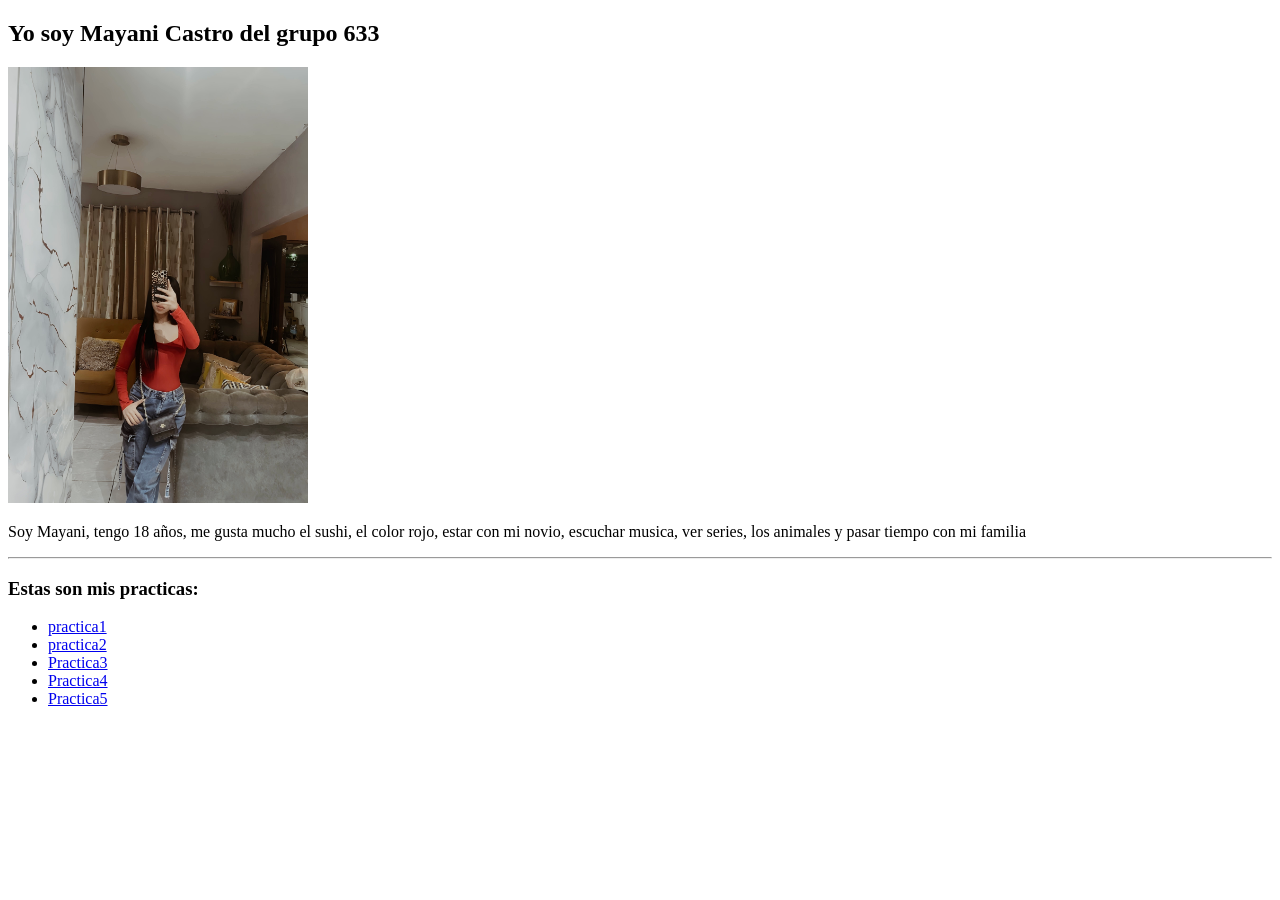
==== index.html @ f11e875f "Rename Index.html to index.html" ====
<!DOCTYPE html>
<html>
<head>
	<meta charset="utf-8">
	<meta name="viewport" content="width=device-width, initial-scale=1">
	<title>Practica 4 - Mayani Castro 633</title>
</head>
<body>
	<h2>Yo soy Mayani Castro del grupo 633</h2>
	<img src="practica3/img/yoo.jpeg"width=300>

	<p>Soy Mayani, tengo 18 años, me gusta mucho el sushi, el color rojo, estar con mi novio, escuchar musica, ver series, los animales y pasar tiempo con mi familia </p>
	<hr>

	<h3>Estas son mis practicas:</h3>
	<ul>
		<li><a href="Practica1/practica1.html" practica1>practica1</a></li>
		<li> <a href="Practica2/Practica2.html" practica2>practica2</a></li>
        <li> <a href="Practica3/index.html" Practica3>Practica3</a></li>
        <li> <a href="Practica4/index.html" Practica4>Practica4</a></li>
        <li> <a href="Practica5/index.html" Practica5>Practica5</a></li>
       







	</ul>




</body>
</html>
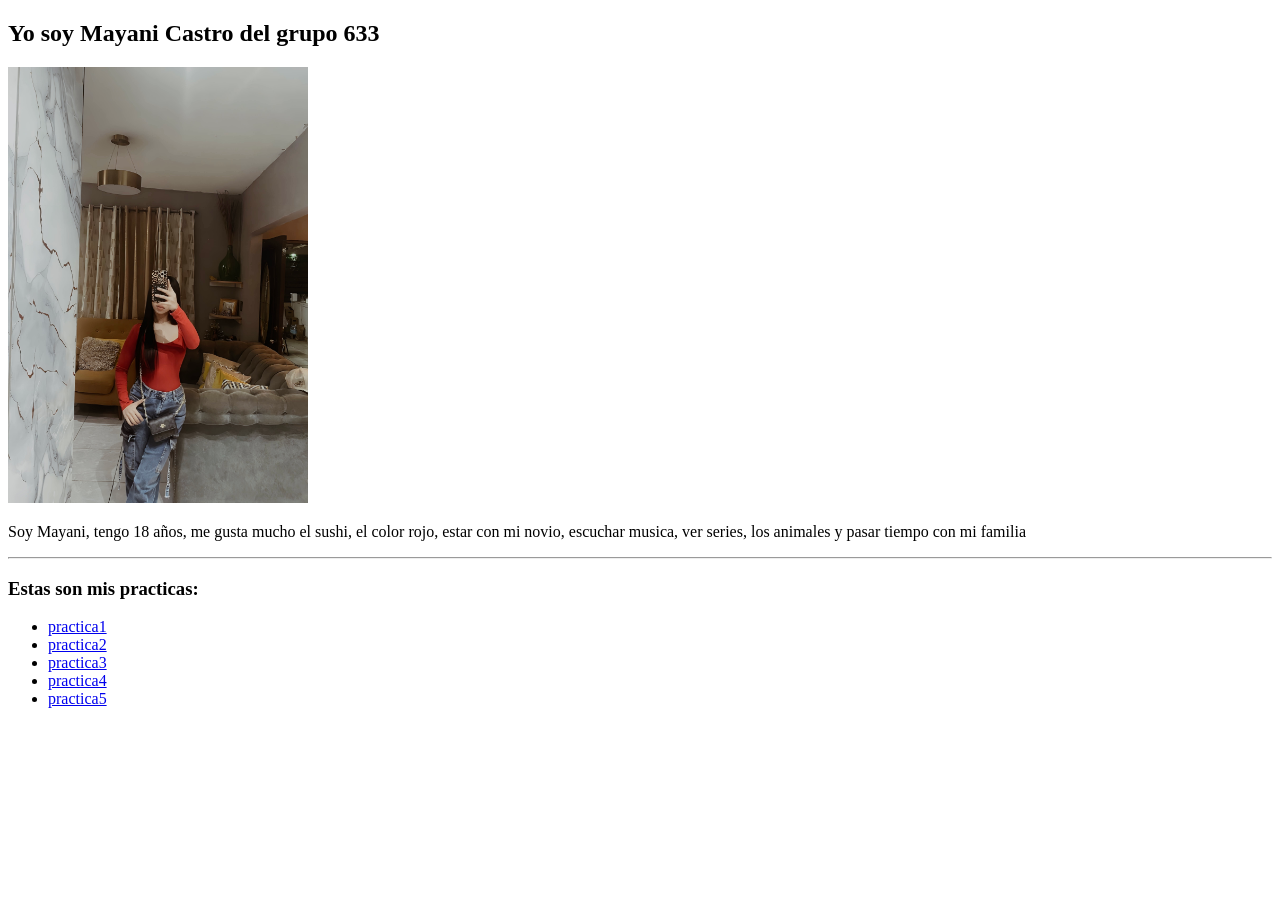
==== commit 9d160cb2: "Update index.html" ====
--- a/index.html
+++ b/index.html
@@ -14,11 +14,11 @@
 
 	<h3>Estas son mis practicas:</h3>
 	<ul>
-		<li><a href="Practica1/practica1.html" practica1>practica1</a></li>
-		<li> <a href="Practica2/Practica2.html" practica2>practica2</a></li>
-        <li> <a href="Practica3/index.html" Practica3>Practica3</a></li>
-        <li> <a href="Practica4/index.html" Practica4>Practica4</a></li>
-        <li> <a href="Practica5/index.html" Practica5>Practica5</a></li>
+		<li><a href="practica1/practica1.html" practica1>practica1</a></li>
+		<li> <a href="practica2/Practica2.html" practica2>practica2</a></li>
+        <li> <a href="practica3/index.html" practica3>practica3</a></li>
+        <li> <a href="practica4/index.html" practica4>practica4</a></li>
+        <li> <a href="practica5/index.html" practica5>practica5</a></li>
        
 
 
